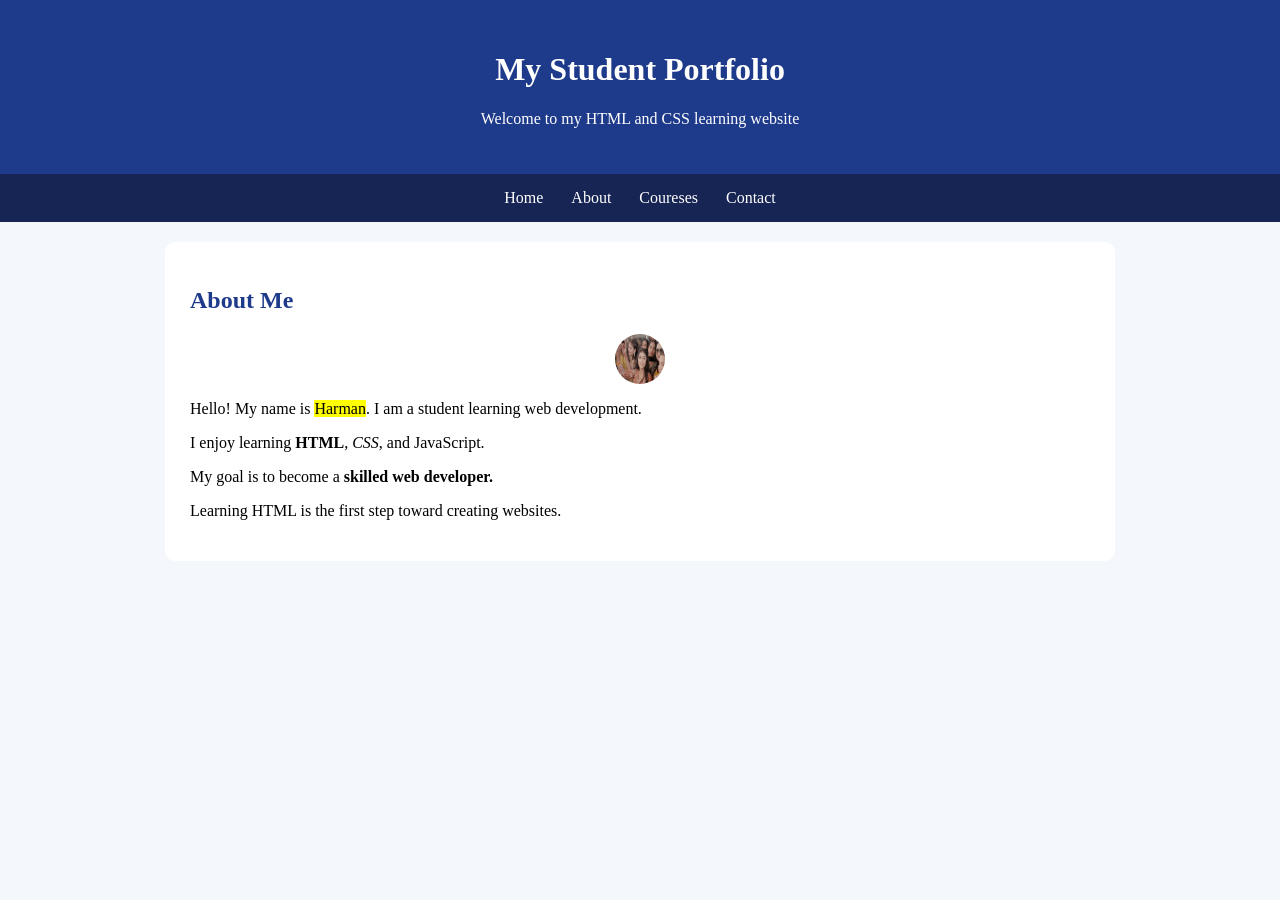
==== project1/index.html @ d0dff6aa "day1" ====
<!DOCTYPE html>
<html lang="en">
<head>
    <meta charset="UTF-8">
    <meta name="viewport" content="width=device-width, initial-scale=1.0">
    <title>Document</title>
    <link rel="stylesheet" href="style.css">
</head>
<body>
    <!-- header -->
    <header id="home">
        <h1>My Student Portfolio</h1>
        <p> Welcome to my HTML and CSS learning website</p>
    </header>
    
    <nav>
        <a href="#home">Home</a>
        <a href="#about">About</a>
        <a href="#cour">Coureses</a>
        <a href="#contact">Contact</a>
    </nav>


<section id="about">
    <h2>About Me</h2>

    <img class="img" src="photo.jpeg" height="50px">

    <p>Hello! My name is <mark>Harman</mark>. I am a student learning web development.</p>

    <p>I enjoy learning <b>HTML</b>, <i>CSS</i>, and JavaScript.</p>

    <p>My goal is to become a <strong>skilled web developer.</strong></p>
    <p>Learning HTML is the first step toward creating websites.</p>

</section>

</body>
</html>
---- project1/style.css ----
body{
    margin: 0;
    padding: 0;
    background-color: #f4f7fb;
}

header{
    background-color: #1e3a8a;
    color: white;
    text-align: center;
    padding:30px;
}

nav{
    background-color: #172554;
    text-align: center;
    padding: 15px;
}
nav a{
    color: white;
    text-decoration: none;
    margin: 0 12px;
}

nav a:hover{
    color: red;
}

section{
    background-color: white;
    max-width: 900px;
    margin: 20px auto;
    padding: 25px;
    border-radius: 10px;
}

h2{
    color:#1e3a8a;
}

.img{
    width: 50px;
    border-radius: 50px;
    display: block;
    margin: 15px auto;
}
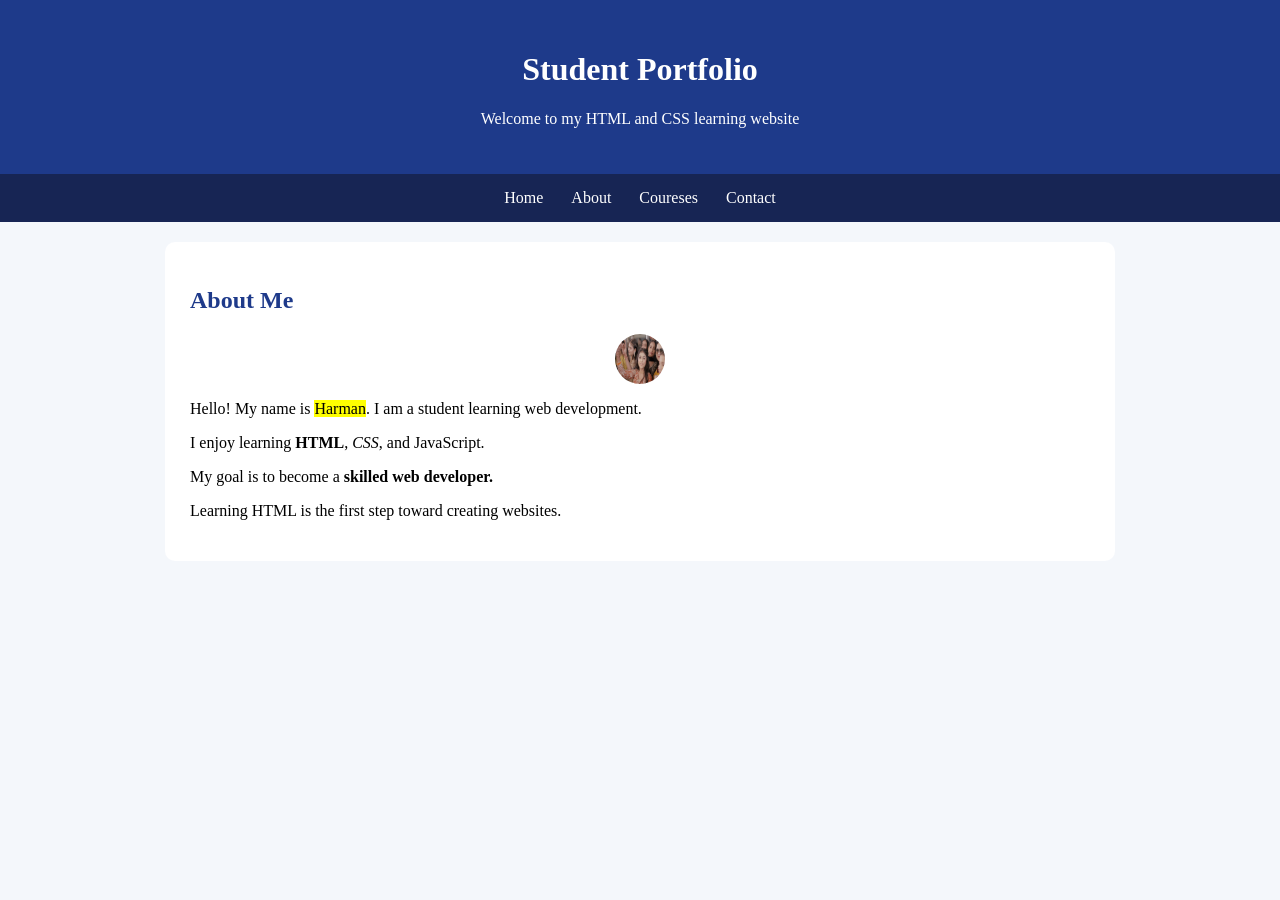
==== commit e066fc36: "first update" ====
--- a/project1/index.html
+++ b/project1/index.html
@@ -9,7 +9,7 @@
 <body>
     <!-- header -->
     <header id="home">
-        <h1>My Student Portfolio</h1>
+        <h1>Student Portfolio</h1>
         <p> Welcome to my HTML and CSS learning website</p>
     </header>
     
